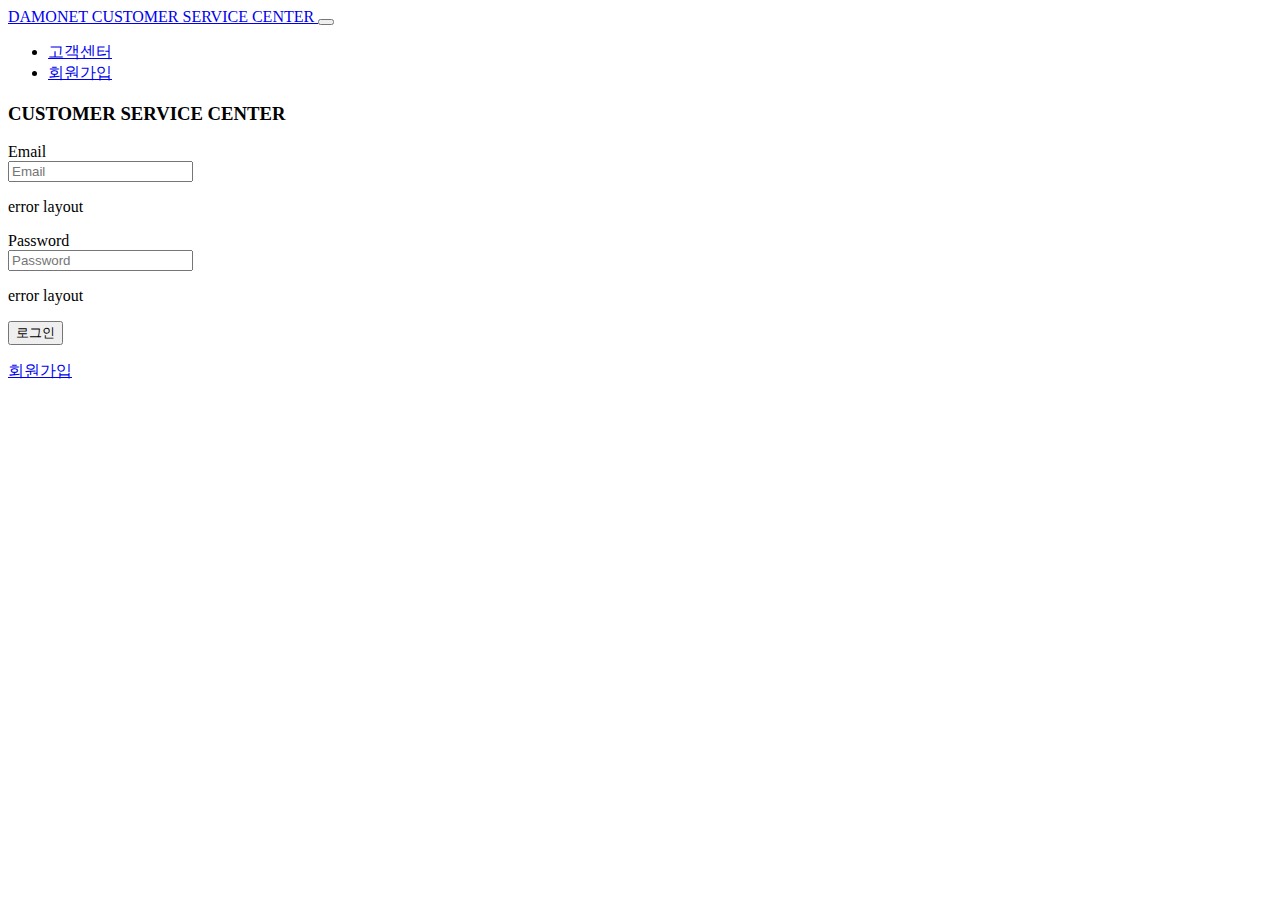
==== helper/src/main/resources/templates/auth/loginForm.html @ 71422e1b "helper on" ====
<!DOCTYPE html>
<html xmlns:th="http://www.thymeleaf.org"
	xmlns:sec="http://www.thymeleaf.org/extras/spring-security">
<head>
	<meta charset="utf-8" />
	<meta name="viewport" content="width=device-width, initial-scale=1, shrink-to-fit=no">
	<link rel="apple-touch-icon" sizes="76x76" href="assets/img/apple-icon.png">
	<link rel="icon" type="image/png" href="assets/img/favicon.png">
	<title>로그인</title>
	<link href="https://fonts.googleapis.com/css?family=Open+Sans:300,400,600,700" rel="stylesheet" />
	<!-- Nucleo Icons -->
	<link href="assets/css/nucleo-icons.css" rel="stylesheet" />
	<link href="assets/css/nucleo-svg.css" rel="stylesheet" />
	<!-- Font Awesome Icons -->
	<script src="js/font.js"></script>
	<link href="assets/css/nucleo-svg.css" rel="stylesheet" />
	<!-- CSS Files -->
	<link id="pagestyle" href="assets/css/soft-ui-dashboard.css?v=1.0.3" rel="stylesheet" />
	<link href="css/form.css" rel="stylesheet" />
</head>
<body>
	<div class="container position-sticky z-index-sticky top-0">
        <div class="row">
            <div class="col-12">
                <!-- Navbar -->
                <nav class="navbar navbar-expand-lg blur blur-rounded top-0 z-index-3 shadow position-absolute my-3 py-2 start-0 end-0 mx-4">
                    <div class="container-fluid">
                        <a class="navbar-brand font-weight-bolder ms-lg-0 ms-3 " href="pages/dashboard.html">
                            DAMONET CUSTOMER SERVICE CENTER
                        </a>
                        <button class="navbar-toggler shadow-none ms-2" type="button" data-bs-toggle="collapse" data-bs-target="#navigation" aria-controls="navigation" aria-expanded="false" aria-label="Toggle navigation">
                            <span class="navbar-toggler-icon mt-2">
                                <span class="navbar-toggler-bar bar1"></span>
                                <span class="navbar-toggler-bar bar2"></span>
                                <span class="navbar-toggler-bar bar3"></span>
                            </span>
                        </button>
                        <div class="collapse navbar-collapse" id="navigation">
                            <ul class="navbar-nav mx-auto">
                                <li class="nav-item">
                                    <a class="nav-link d-flex align-items-center me-2 active" aria-current="page" href="/questions">
                                        <i class="fa fa-chart-pie opacity-6 text-dark me-1"></i>
                                        고객센터
                                    </a>
                                </li>
                                <li class="nav-item">
                                    <a class="nav-link me-2" href="/join">
                                        <i class="fas fa-user-circle opacity-6 text-dark me-1"></i>
                                        회원가입
                                    </a>
                                </li>
                            </ul>
                        </div>
                    </div>
                </nav>
                <!-- End Navbar -->
            </div>
        </div>
    </div>
    <main class="main-content    mt-0">
        <section>
            <div class="page-header min-vh-75">
                <div class="container">
                    <div class="row">
                        <div class="col-xl-4 col-lg-5 col-md-6 d-flex flex-column mx-auto">
                            <div class="card card-plain mt-8">
                                <div class="card-header pb-0 text-left bg-transparent">
                                    <h3 class="font-weight-bolder text-info text-gradient">CUSTOMER SERVICE CENTER</h3>
                                </div>
                                <div class="card-body">
                                    <form role="form" action="/login" method="post" th:object="${loginDto}">
                                        <label>Email</label>
                                        <div class="mb-3">
                                            <input type="email" name="email" class="form-control" placeholder="Email" aria-label="Email" aria-describedby="email-addon"
                                            	th:class="${#fields.hasErrors('email')}? 'form-control fieldError' : 'form-control'">
                                            <p class="red" th:if="${#fields.hasErrors('email')}" th:errors="*{email}">error layout</p>
                                        </div>
                                        <label>Password</label>
                                        <div class="mb-3">
                                            <input type="password" name="password" class="form-control" placeholder="Password" aria-label="Password" aria-describedby="password-addon"
                                            	th:class="${#fields.hasErrors('password')}? 'form-control fieldError' : 'form-control'">
                                            <p class="red" th:if="${#fields.hasErrors('password')}" th:errors="*{password}">error layout</p>
                                        </div>
                                        <!--<div class="form-check form-switch">
                                             <input class="form-check-input" type="checkbox" id="rememberMe" checked=""> 
                                            <label class="form-check-label" for="rememberMe">Remember me</label>
                                        </div>-->
                                        <div class="text-center">
                                            <input type="submit" value="로그인" class="btn bg-gradient-info w-100 mt-4 mb-0">
                                        </div>
                                    </form>
                                </div>
                                <div class="card-footer text-center pt-0 px-lg-2 px-1">
                                    <p class="mb-4 text-sm mx-auto">
                                        
                                        <a href="/join" class="text-info text-gradient font-weight-bold">회원가입</a>
                                    </p>
                                </div>
                            </div>
                        </div>
                        <div class="col-md-6">
                            <div class="oblique position-absolute top-0 h-100 d-md-block d-none me-n8">
                                <div title="Colorful 벡터는 freepik - kr.freepik.com가 제작함" class="oblique-image bg-cover position-absolute fixed-top ms-auto h-100 z-index-0 ms-n6" style="background-image:url('assets/img/curved-images/curved6.jpg')"></div>
                            </div>
                        </div>
                    </div>
                </div>
            </div>
        </section>
    </main>
    <!-- -------- START FOOTER 3 w/ COMPANY DESCRIPTION WITH LINKS & SOCIAL ICONS & COPYRIGHT ------- -->
    <footer th:replace="fragments/footer.html :: footer" class="footer py-5"></footer>
    <!-- -------- END FOOTER 3 w/ COMPANY DESCRIPTION WITH LINKS & SOCIAL ICONS & COPYRIGHT ------- -->
    <!--     Core JS Files     -->
    <script src="assets/js/core/popper.min.js"></script>
    <script src="assets/js/core/bootstrap.min.js"></script>
    <script src="assets/js/plugins/perfect-scrollbar.min.js"></script>
    <script src="assets/js/plugins/smooth-scrollbar.min.js"></script>
    <script>
        var win = navigator.platform.indexOf('Win') > -1;
        if (win && document.querySelector('#sidenav-scrollbar')) {
            var options = {
                damping: '0.5'
            }
            Scrollbar.init(document.querySelector('#sidenav-scrollbar'), options);
        }
    </script>
    <!-- Github buttons -->
    <script async defer src="https://buttons.github.io/buttons.js"></script>
    <!-- Control Center for Soft Dashboard: parallax effects, scripts for the example pages etc -->
    <script src="assets/js/soft-ui-dashboard.min.js?v=1.0.3"></script>
</body>
</html>
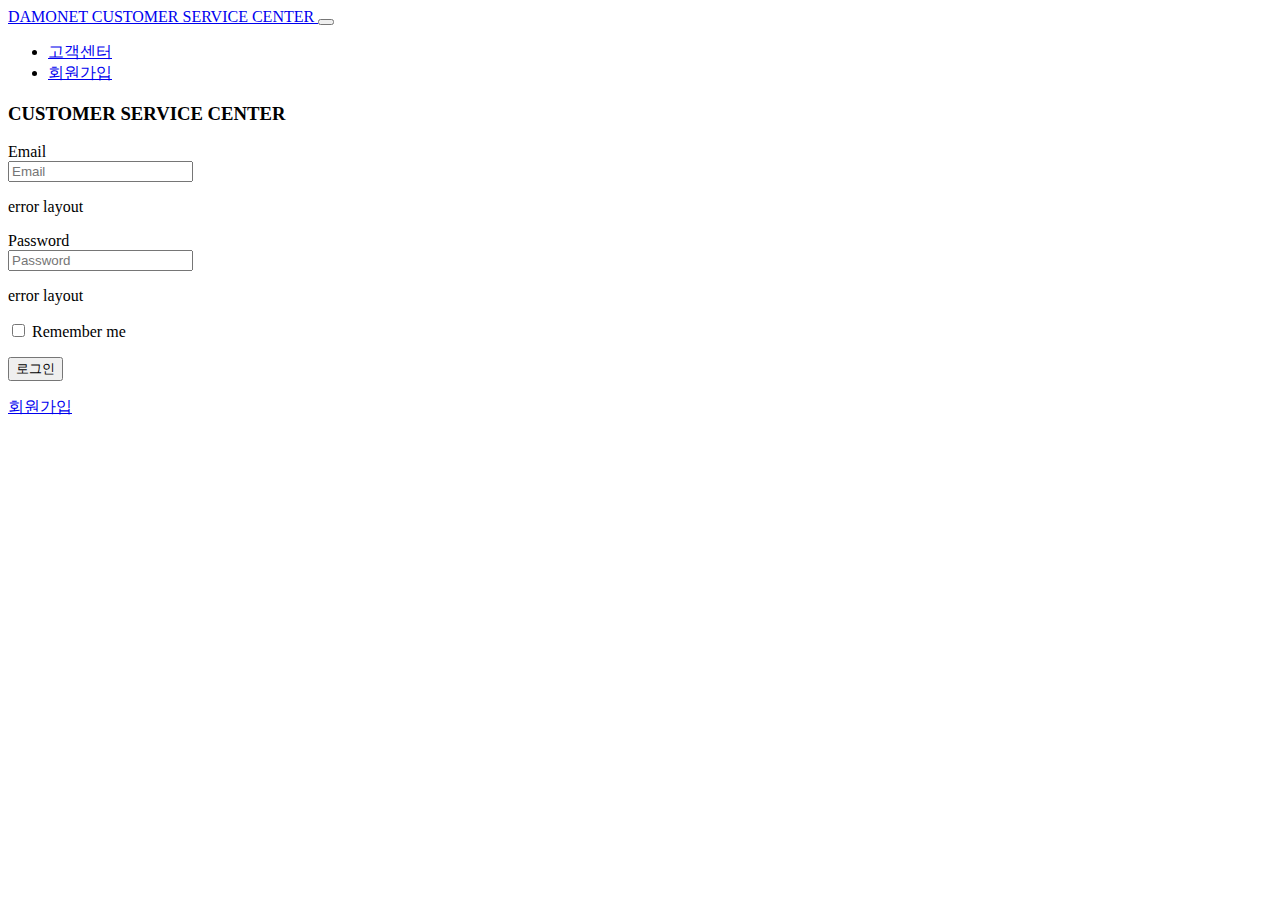
==== commit e55ba474: "spring security rememberme 추가" ====
--- a/helper/src/main/resources/templates/auth/loginForm.html
+++ b/helper/src/main/resources/templates/auth/loginForm.html
@@ -81,10 +81,11 @@
                                             	th:class="${#fields.hasErrors('password')}? 'form-control fieldError' : 'form-control'">
                                             <p class="red" th:if="${#fields.hasErrors('password')}" th:errors="*{password}">error layout</p>
                                         </div>
-                                        <!--<div class="form-check form-switch">
-                                             <input class="form-check-input" type="checkbox" id="rememberMe" checked=""> 
+                                        <div class="form-check form-switch">
+                                             <input class="form-check-input" type="checkbox" id="rememberMe" name="rememberMe"> 
                                             <label class="form-check-label" for="rememberMe">Remember me</label>
-                                        </div>-->
+                                        </div>
+                                        <p class="red" th:text="${#request.getAttribute('msg')}"></p>
                                         <div class="text-center">
                                             <input type="submit" value="로그인" class="btn bg-gradient-info w-100 mt-4 mb-0">
                                         </div>
